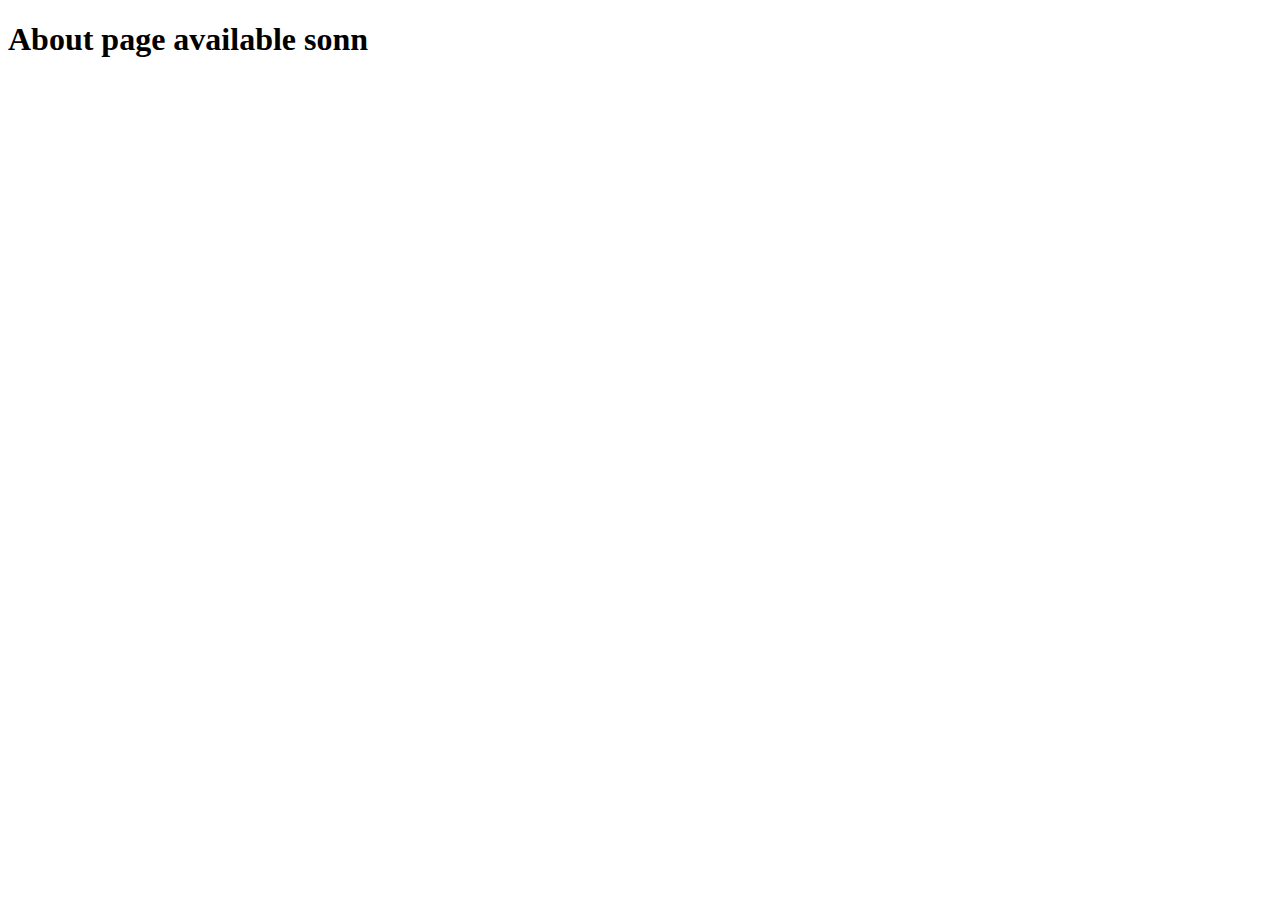
==== about.html @ 9ed1254b "Add files via upload" ====
<!DOCTYPE html>
<html lang="en">
<head>
    <meta charset="UTF-8">
    <meta name="viewport" content="width=device-width, initial-scale=1.0">
    <title>About</title>
</head>
<body>
    <h1>About page available sonn</h1>
</body>
</html>
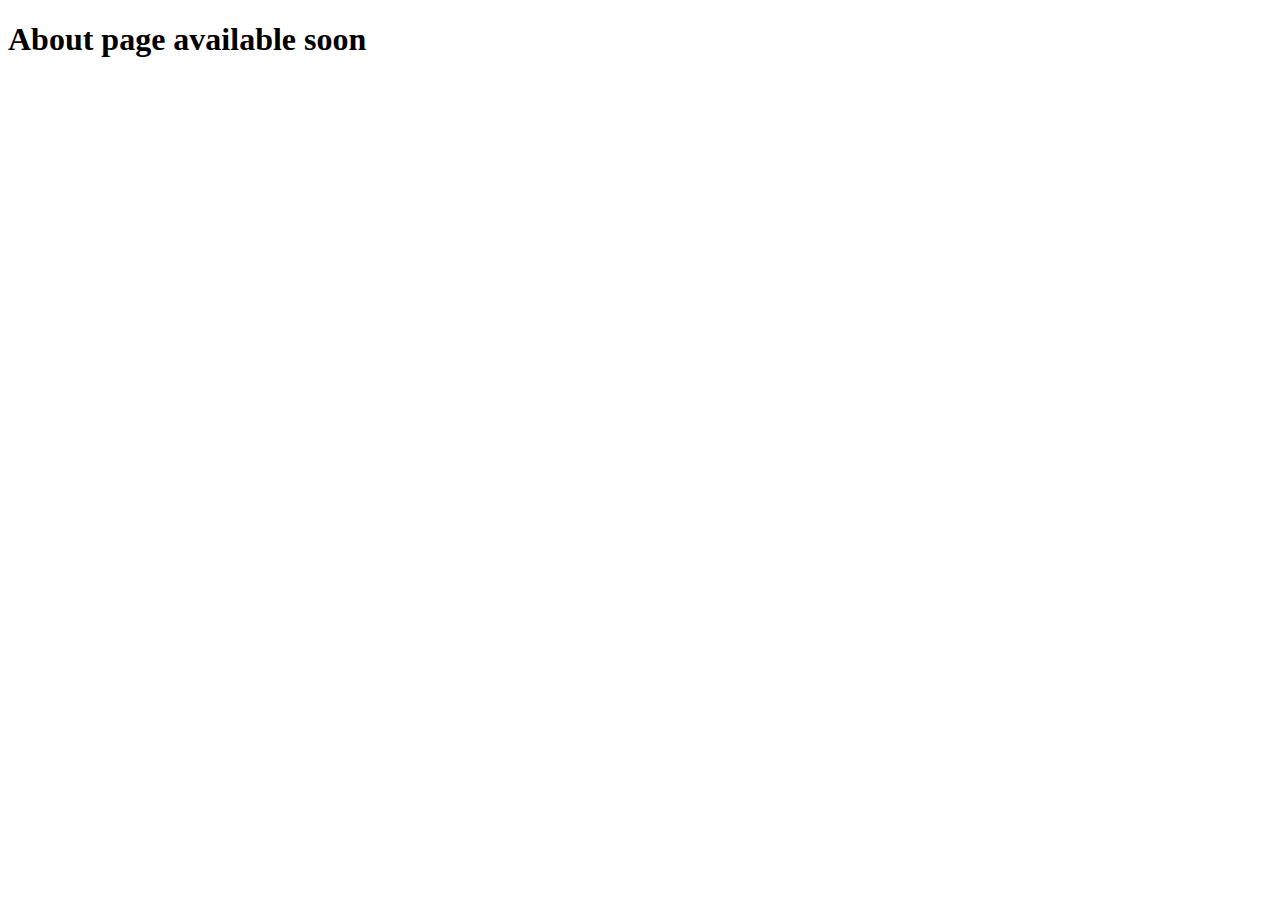
==== commit 71be3fae: "Update about.html" ====
--- a/about.html
+++ b/about.html
@@ -6,6 +6,6 @@
     <title>About</title>
 </head>
 <body>
-    <h1>About page available sonn</h1>
+    <h1>About page available soon</h1>
 </body>
-</html>+</html>
